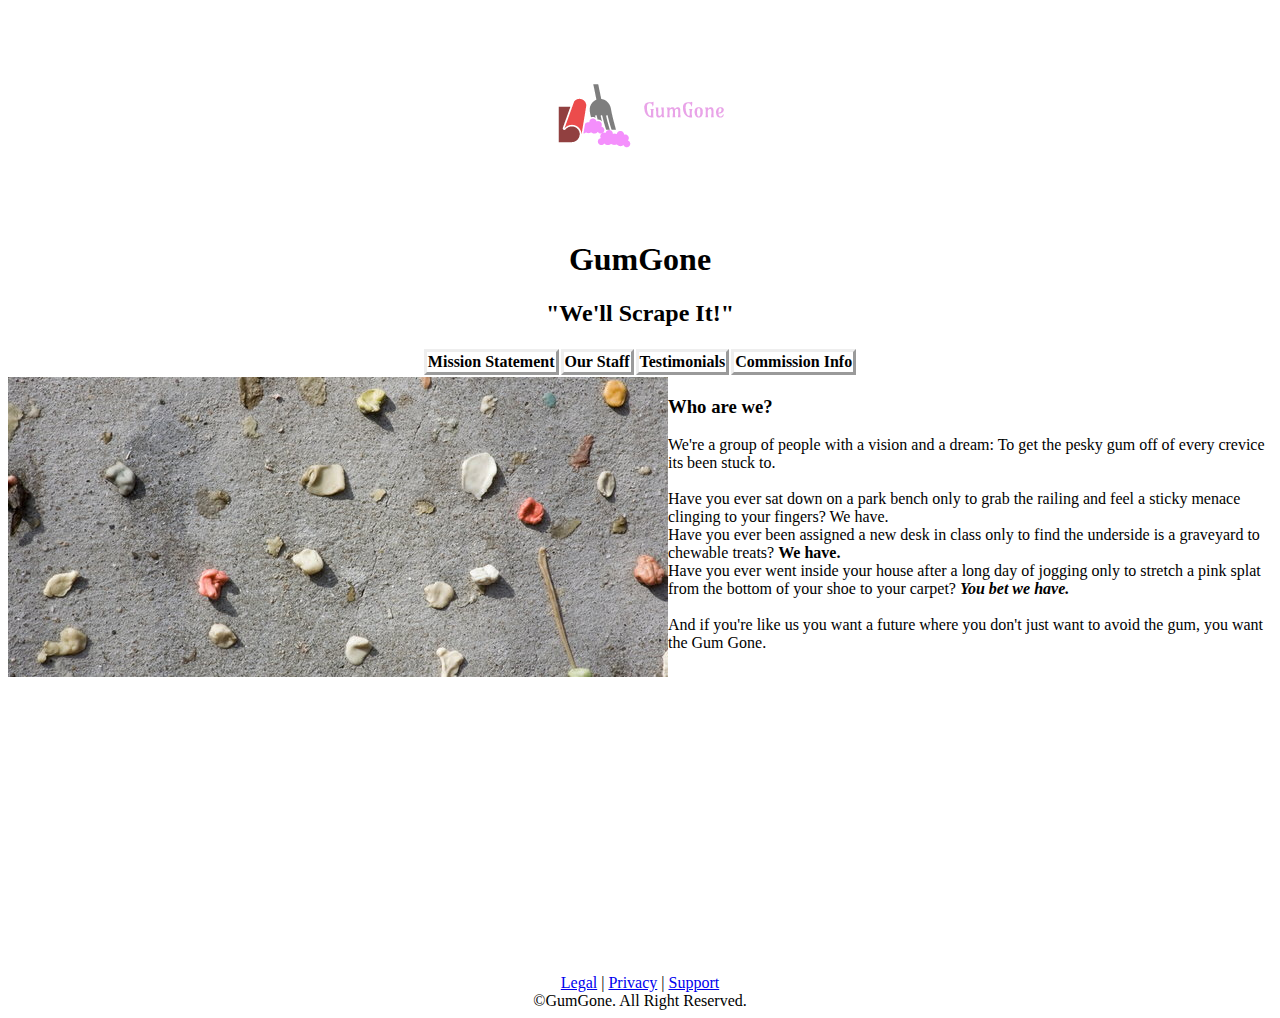
==== index.html @ fba2cc3b "Add files via upload" ====
<!--Dustin Russell, 07/17/2022, index.html, this will be the main page of the company, 'GumGone'.  Obviously a joke page, but I figured it would also work for a good introduction to web development. -->

<!DOCTYPE html>
<html>

<head>
<style>
    h1{
        text-align:center;}
    h2 {
        text-align: center;}
    th {
        border-style:outset;}
    .center{margin-left: auto;
    margin-right: auto;}
    footer {text-align: center}
    </style>
    <!-- Title with Famicon.  Contains company name and slogan -->
    <title>GumGone - We'll Scrape It!</title>
    <link rel="icon" type="image/x-icon" href="favicon.ico">
    </head>
    <body>
    <header>
        <!-- This is the header.  I wanted to have the company logo link back to the homepage.  I don't have the homepage quite yet, but the concept is there.  Otherwise i've added the logo, as well as the company name and slogan. -->
        <p style="text-align: center;"><img src="logo.png" alt="logo" class="center"></p>
        <h1>GumGone</h1><h2>"We'll Scrape It!"</h2>    </header>
        
        <!-- This will be the menu buttons to navigate the site when I learn how to make them -->
        <nav><table style="width:100&" class="center"><th>Mission Statement</th><th>Our Staff</th><th>Testimonials</th><th>Commission Info</th></table></nav>
        
        <!-- The meat of the main page.  I would like to clean this up and maybe put in some images that change here or text over the image.  It's rough, but once I learn some more i'll clean this up. -->
        <section><img src="usedgum.png" style="float: left"></section><article><h3>Who are we?</h3>
        <p>We're a group of people with a vision and a dream:  To get the pesky gum off of every crevice its been stuck to.<br><br>Have you ever sat down on a park bench only to grab the railing and feel a sticky menace clinging to your fingers?  We have.
    <br>Have you ever been assigned a new desk in class only to find the underside is a graveyard to chewable treats?  <b>We have.</b>
            <br>Have you ever went inside your house after a long day of jogging only to stretch a pink splat from the bottom of your shoe to your carpet? <i><b>You bet we have.</b></i><br><br>
        And if you're like us you want a future where you don't just want to avoid the gum, you want the Gum Gone.</p></article>
        
        <!-- Footer.  Legal information, privacy information, contact us.  All of the links are dead links, but I wanted to demonstrate another proof of concept. -->
        <footer><br><br><br><br><br><br><br><br><br><br><br><br><br><br><br><br><br><a href="/">Legal</a> | <a href="/">Privacy</a> | <a href="/">Support</a><br>
        &copy;GumGone. All Right Reserved.
        </footer>
    
    </body>
    
</html>
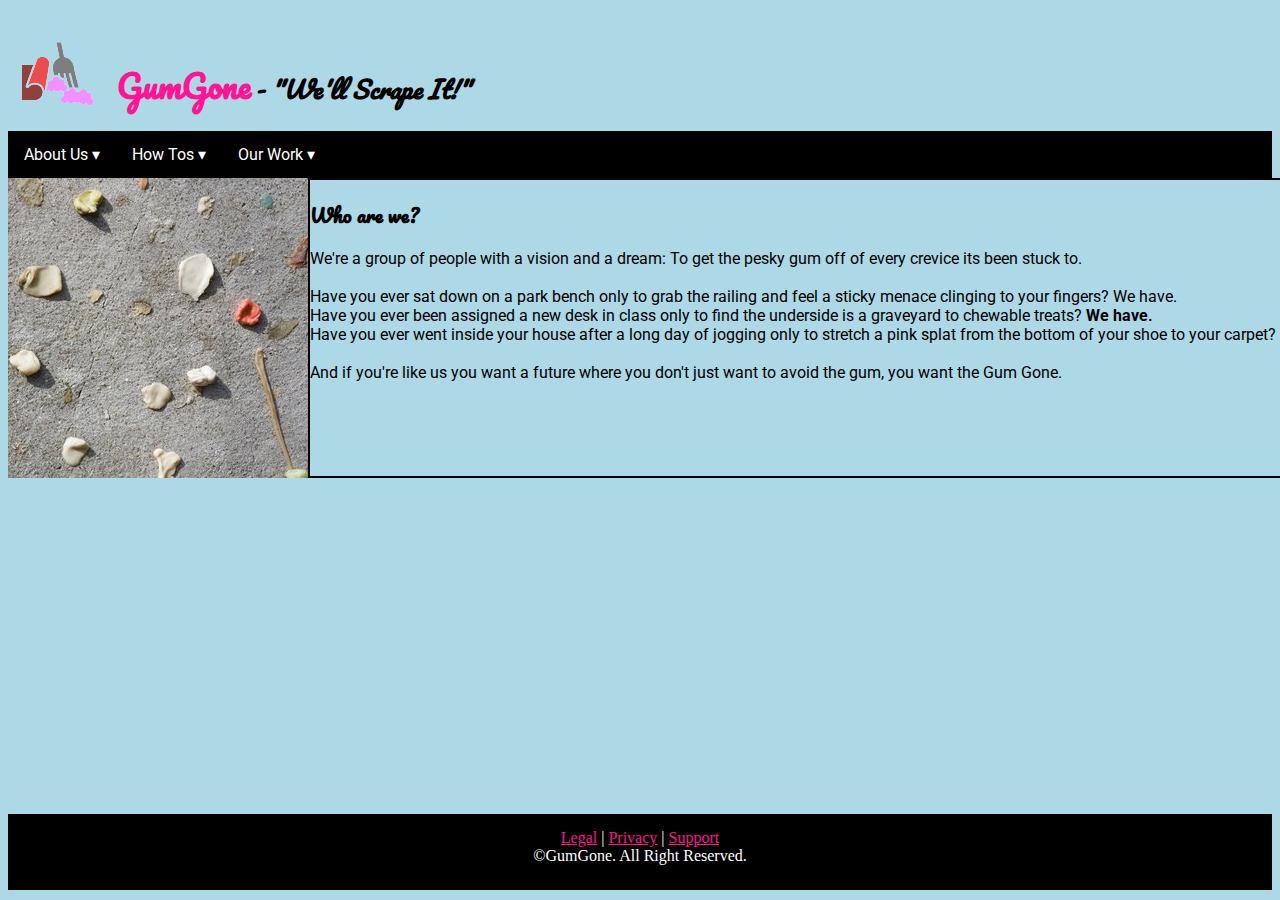
==== commit 41b652a9: "Added Files" ====
--- a/index.html
+++ b/index.html
@@ -4,17 +4,13 @@
 <html>
 
 <head>
-<style>
-    h1{
-        text-align:center;}
-    h2 {
-        text-align: center;}
-    th {
-        border-style:outset;}
-    .center{margin-left: auto;
-    margin-right: auto;}
-    footer {text-align: center}
-    </style>
+    <link href="style.css" rel="stylesheet">
+    <link rel="stylesheet" href="https://fonts.googleapis.com/css?family=Pacifico">
+    <link rel="stylesheet" href="https://fonts.googleapis.com/css?family=Roboto">
+    <link rel="stylesheet" href="css/gallery.theme.css">
+<link rel="stylesheet" href="css/gallery.min.css">
+    
+          
     <!-- Title with Famicon.  Contains company name and slogan -->
     <title>GumGone - We'll Scrape It!</title>
     <link rel="icon" type="image/x-icon" href="favicon.ico">
@@ -22,21 +18,55 @@
     <body>
     <header>
         <!-- This is the header.  I wanted to have the company logo link back to the homepage.  I don't have the homepage quite yet, but the concept is there.  Otherwise i've added the logo, as well as the company name and slogan. -->
-        <p style="text-align: center;"><img src="logo.png" alt="logo" class="center"></p>
-        <h1>GumGone</h1><h2>"We'll Scrape It!"</h2>    </header>
+        <a href="https://drdeveloper.github.io/"><img src="logo.png" alt="logo" class="left" style="position: relative; top:30px;"></a><h1 style="display: inline">GumGone</h1>
+        <h2 style="display: inline"><i>- "We'll Scrape It!"</i></h2>    </header>
         
         <!-- This will be the menu buttons to navigate the site when I learn how to make them -->
-        <nav><table style="width:100&" class="center"><th>Mission Statement</th><th>Our Staff</th><th>Testimonials</th><th>Commission Info</th></table></nav>
+        <br><nav class="navbar">
+        <nav class="dropdown">
+                <button class="dropbtn">About Us &#x25BE;</button><div class="dropdown-content"><a href="">Our Staff</a>
+            <a href="">Mission Statement</a></div>
+            </nav>
+        <nav class="dropdown">
+                <button class="dropbtn">How Tos &#x25BE;</button><div class="dropdown-content"><a href="">Carpet</a>
+            <a href="">Clothes</a>
+            <a href="">Furniture</a></div>
+            </nav>
+<nav class="dropdown">
+                <button class="dropbtn">Our Work &#x25BE;</button><div class="dropdown-content"><a href="">Testimonials</a>
+    <a href="">Gallery</a>
+            <a href="">Services & Commission Info</a></div>
+            </nav>
+        </nav>
         
         <!-- The meat of the main page.  I would like to clean this up and maybe put in some images that change here or text over the image.  It's rough, but once I learn some more i'll clean this up. -->
-        <section><img src="usedgum.png" style="float: left"></section><article><h3>Who are we?</h3>
-        <p>We're a group of people with a vision and a dream:  To get the pesky gum off of every crevice its been stuck to.<br><br>Have you ever sat down on a park bench only to grab the railing and feel a sticky menace clinging to your fingers?  We have.
+        <section>
+            
+        </section>
+        <div id="container">
+            <div id="slider" >
+                <figure>
+                    <img src="Testgum1.png">
+                    <img src="Testgum2.png">
+                    <img src="Testgum3.png">
+                    <img src="Testgum4.png">
+                    <img src="Testgum1.png">
+                </figure>
+        </div></div><article style="border: 2px solid black;
+position: relative;
+left: 300px;
+bottom: 300px;
+box-sizing: border-box;
+width:92.2%;
+height:300px;">
+        <h3>Who are we?</h3>
+        We're a group of people with a vision and a dream:  To get the pesky gum off of every crevice its been stuck to.<br><br>Have you ever sat down on a park bench only to grab the railing and feel a sticky menace clinging to your fingers?  We have.
     <br>Have you ever been assigned a new desk in class only to find the underside is a graveyard to chewable treats?  <b>We have.</b>
             <br>Have you ever went inside your house after a long day of jogging only to stretch a pink splat from the bottom of your shoe to your carpet? <i><b>You bet we have.</b></i><br><br>
-        And if you're like us you want a future where you don't just want to avoid the gum, you want the Gum Gone.</p></article>
+        And if you're like us you want a future where you don't just want to avoid the gum, you want the Gum Gone.</article><br><br>
         
         <!-- Footer.  Legal information, privacy information, contact us.  All of the links are dead links, but I wanted to demonstrate another proof of concept. -->
-        <footer><br><br><br><br><br><br><br><br><br><br><br><br><br><br><br><br><br><a href="/">Legal</a> | <a href="/">Privacy</a> | <a href="/">Support</a><br>
+        <footer><a href="/">Legal</a> | <a href="/">Privacy</a> | <a href="/">Support</a><br>
         &copy;GumGone. All Right Reserved.
         </footer>
     
--- a/style.css
+++ b/style.css
@@ -0,0 +1,133 @@
+h1{align-content: 
+        text-align:left;
+font-family: "Pacifico", Pacifico;
+color: deeppink;}
+
+h2 {
+        font-family: "Pacifico", Pacifico;
+        text-align: center;}
+h3{font-family:Pacifico;}
+h5{font-family:Pacifico;
+display:inline;}
+head{
+    background-color: lightblue;
+}
+.galleryimage{
+    width:300px;
+    overflow:hidden;
+    height:200px;
+}
+
+th {
+        border-style:outset;}
+.center{margin-left: auto;
+    margin-right: auto;}
+
+body{background-color:lightblue;}
+
+article{width:50%; font-family:Roboto;}
+
+#container{
+    position: relative;
+    width:100%;
+    text-align: center;
+}
+#slider{
+    width:300px;
+    overflow: hidden;
+}
+#slider figure{
+    position: relative;
+    width:500%;
+    margin: 0;
+    left:0;
+    animation: 20s slider infinite;
+}
+#slider figure img {
+    width:20%;
+    float:left;
+}
+@keyframes slider{
+    0%{left:0;}
+    20%{left:0;}
+    25%{left:-100%;}
+    45%{left: -100%;}
+    50%{left: -200%;}
+    70%{left: -200%;}
+    75%{left: -300%;}
+    95%{left: -300%;}
+}
+
+.navbar {
+  overflow: hidden;
+  background-color: black;
+}
+
+.navbar a {
+  font-family:"Roboto", Roboto;
+  float: left;
+  font-size: 16px;
+  color: white;
+  text-align: center;
+  padding: 14px 16px;
+  text-decoration: none;
+}
+
+.dropdown {
+  float: left;
+  overflow: hidden;
+}
+
+.dropdown .dropbtn {
+  font-family: Roboto;
+  font-size: 16px;  
+  border: none;
+  outline: none;
+  color: white;
+  padding: 14px 16px;
+  background-color: inherit;
+  margin: 0;
+}
+
+.navbar a:hover, .dropdown:hover .dropbtn {
+  background-color: lightpink;
+color: black;
+}
+
+.dropdown-content {
+  display: none;
+  position: absolute;
+  background-color: #f9f9f9;
+  min-width: 160px;
+  box-shadow: 0px 8px 16px 0px rgba(0,0,0,0.2);
+  z-index: 1;
+}
+
+.dropdown-content a {
+  float: none;
+  color: black;
+  padding: 12px 16px;
+  text-decoration: none;
+  display: block;
+  text-align: left;
+}
+
+.dropdown-content a:hover {
+  background-color: #ddd;
+}
+
+.dropdown:hover .dropdown-content {
+  display: block;
+}
+a:link{color: deeppink;}
+a:link:visited{color:white;}
+.form{
+    border: 2px solid black;
+}
+section{font-family:Roboto;}
+footer{
+    padding-top: 15px;
+    padding-bottom: 25px;
+    text-align: center;
+    color: white;
+    background-color: black}